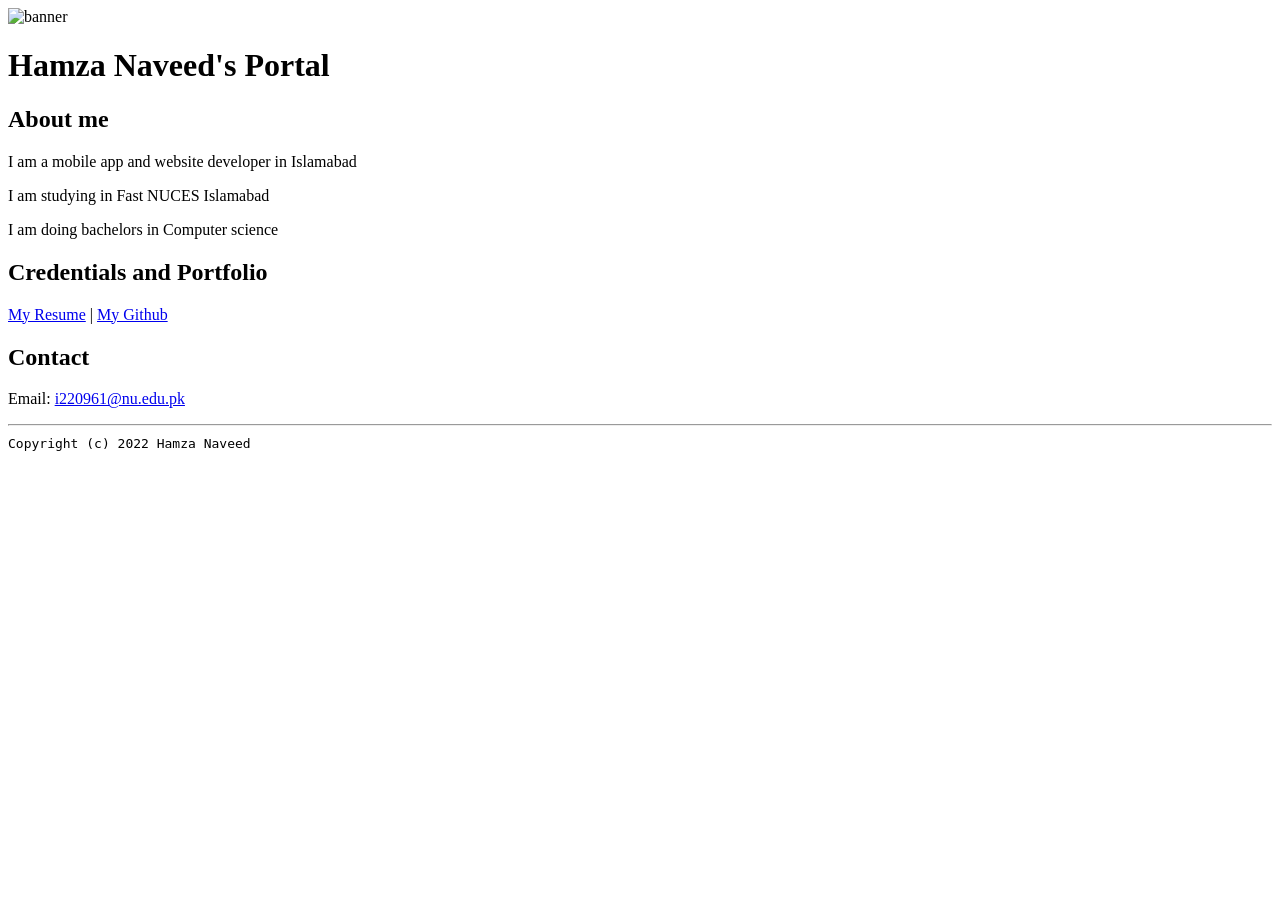
==== index.html @ 8193637d "Add files via upload" ====
<!doctype html>

<html lang="en">

<header>
  <title>Hamza Naveed's Portal</title>
  <link rel="stylesheet" href="css/master.css">
  <link rel="Faviconicon" href="favicon.ico" type="image/x-icon">
  <link rel="shortcut" href="favicon.ico" type="image/x-icon">
  <meta name="viewport" content="width=device-width,initial-scale=1, shrink-to-fit=no">
  <meta name="name" content="Hamza Naveed's Portal">
  <meta name="robots" content="noindex, nofollow">
</header>

  <body>
<img src="Images/banner.jpg" width="75%" alt="banner">
<h1>Hamza Naveed's Portal</h1>
<h2>About me</h2>
<p>I am a mobile app and website developer in Islamabad</p>
<p>I am studying in Fast NUCES Islamabad</p>
<p>I am doing bachelors in Computer science</p>
<h2>Credentials and Portfolio</h2>

<p><a href="resume.html">My Resume</a> | <a href="http://github.com/xuwid">My Github</a></p>
<h2>Contact</h2>

<p>Email: <a href="mailto:i220961@nu.edu.pk">i220961@nu.edu.pk</a></p>
</body>

  <footer>
  <hr>
  <code>Copyright (c) 2022 Hamza Naveed</code>
  </footer>

</html>
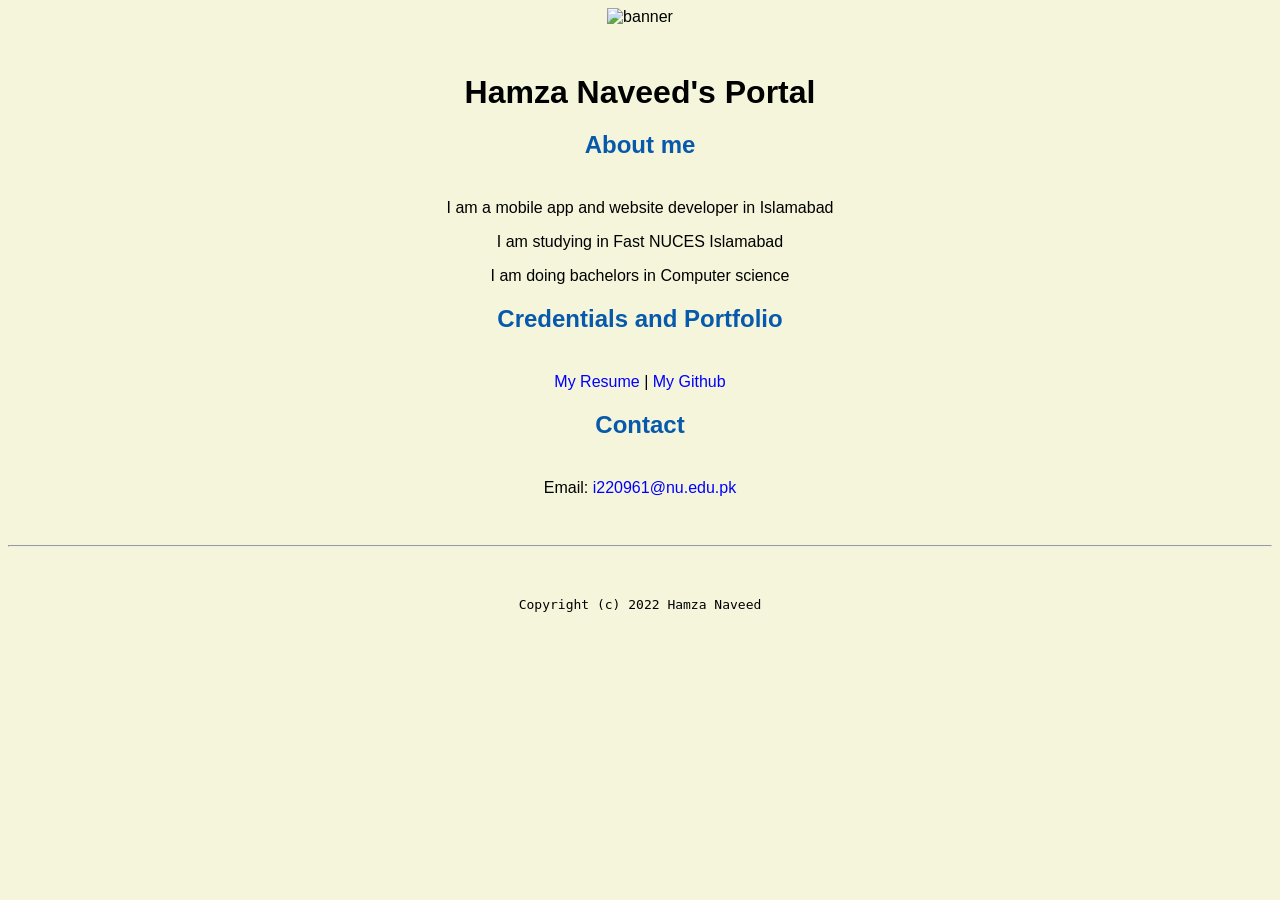
==== commit cd2ce36a: "Add files via upload" ====
--- a/index.html
+++ b/index.html
@@ -9,7 +9,6 @@
   <link rel="shortcut" href="favicon.ico" type="image/x-icon">
   <meta name="viewport" content="width=device-width,initial-scale=1, shrink-to-fit=no">
   <meta name="name" content="Hamza Naveed's Portal">
-  <meta name="robots" content="noindex, nofollow">
 </header>
 
   <body>
--- a/css/master.css
+++ b/css/master.css
@@ -0,0 +1,61 @@
+
+
+
+
+a {
+ color: blue;
+  text-decoration: none;
+}
+
+a:hover{
+ color: red;
+  text-decoration: none;
+}
+
+body {
+background-color: beige;
+color: black;
+font-family: Arial, Helvetica, sans-serif;
+text-align: center;
+}
+
+footer{
+margin-top: 2rem;
+margin-bottom: 2rem;
+}
+
+h1 {
+margin-bottom: 0.5rem;
+  margin-top: 3rem;
+}
+
+h2 {
+  color: #075AAB;
+margin-bottom: 2.5rem;
+margin-bottom: 2.5rem;
+}
+
+h3 {
+  margin-bottom:0;
+  margin-top: 2rem;
+}
+
+h4 {
+margin-bottom: 1rem;
+margin-top: 0.5rem;
+}
+
+h5 {
+  margin-top: 0.5rem;
+}
+
+hr {
+margin-bottom: 3rem;
+margin-top: 3rem;
+}
+
+ul {
+display: table;
+margin: 0 auto;
+  text-align: left;
+}
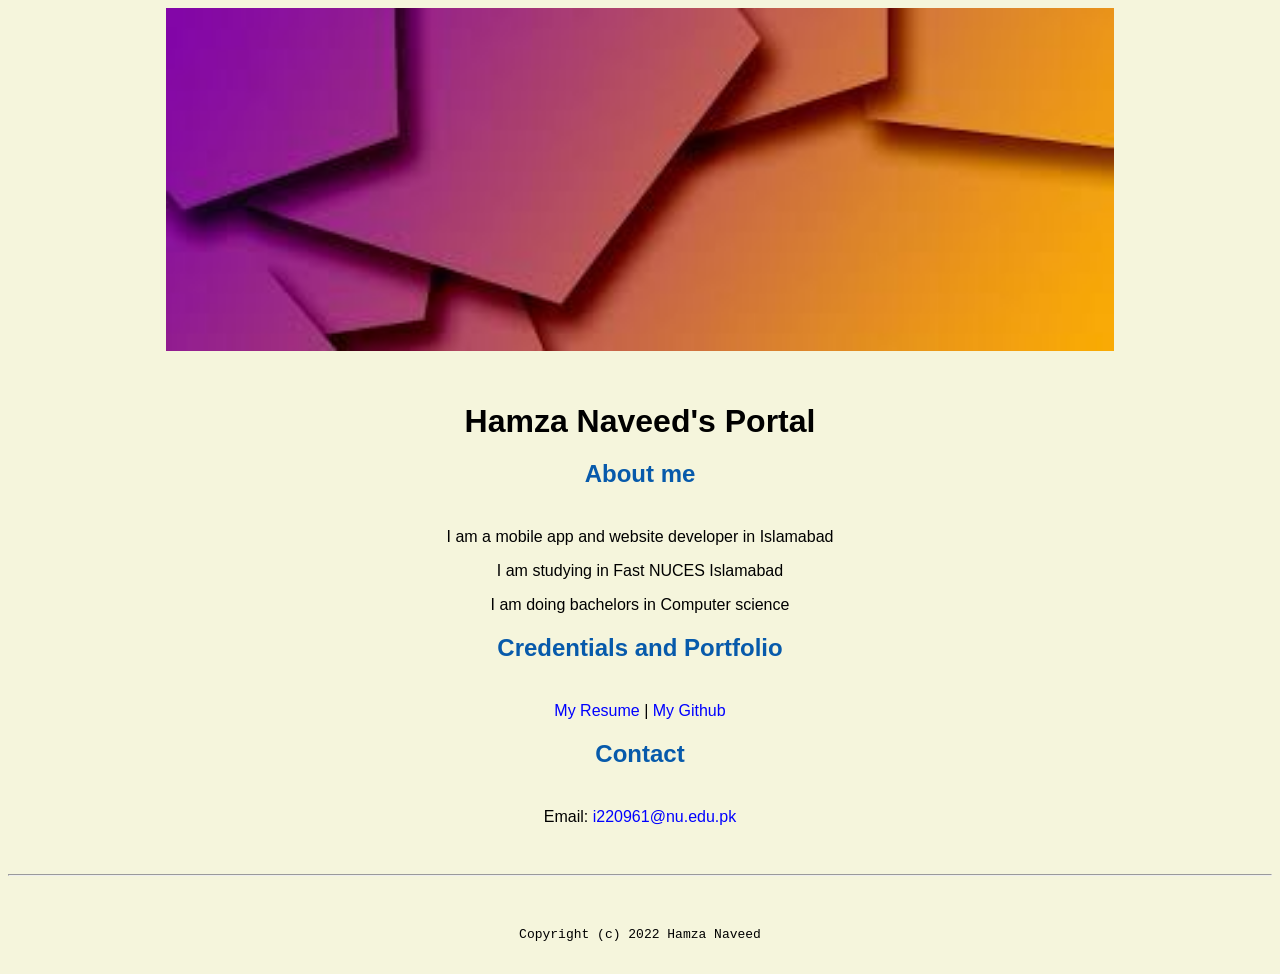
==== commit 781d39f1: "Update index.html" ====
--- a/index.html
+++ b/index.html
@@ -12,7 +12,7 @@
 </header>
 
   <body>
-<img src="Images/banner.jpg" width="75%" alt="banner">
+<img src="images/banner.jpg" width="75%" alt="banner">
 <h1>Hamza Naveed's Portal</h1>
 <h2>About me</h2>
 <p>I am a mobile app and website developer in Islamabad</p>
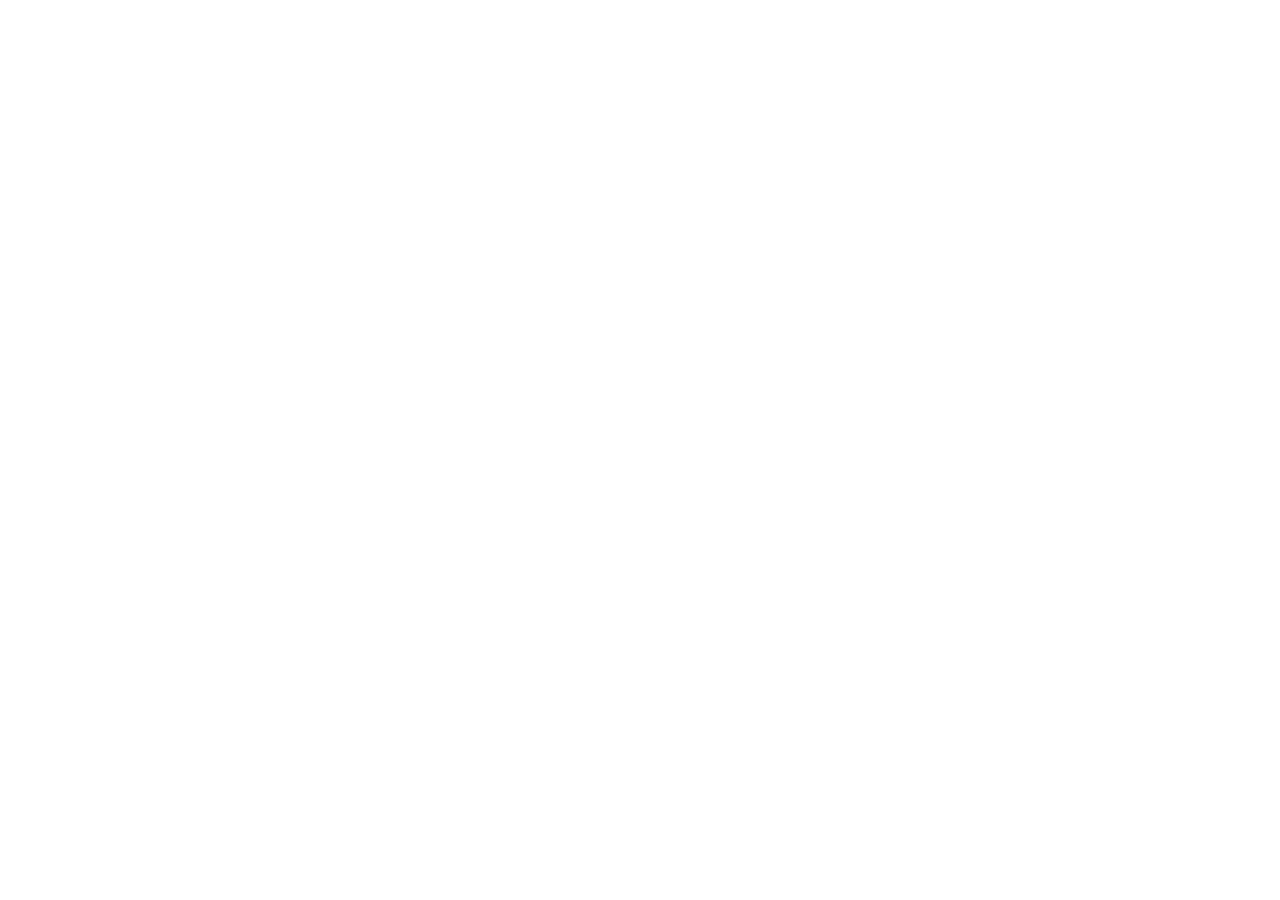
==== commit e79196d9: "Add files via upload" ====
--- a/index.html
+++ b/index.html
@@ -1,34 +1,46 @@
-<!doctype html>
+<!DOCTYPE html>
+<html>
+<head>
+  <!--
+    If you are serving your web app in a path other than the root, change the
+    href value below to reflect the base path you are serving from.
 
-<html lang="en">
+    The path provided below has to start and end with a slash "/" in order for
+    it to work correctly.
 
-<header>
-  <title>Hamza Naveed's Portal</title>
-  <link rel="stylesheet" href="css/master.css">
-  <link rel="Faviconicon" href="favicon.ico" type="image/x-icon">
-  <link rel="shortcut" href="favicon.ico" type="image/x-icon">
-  <meta name="viewport" content="width=device-width,initial-scale=1, shrink-to-fit=no">
-  <meta name="name" content="Hamza Naveed's Portal">
-</header>
+    For more details:
+    * https://developer.mozilla.org/en-US/docs/Web/HTML/Element/base
 
-  <body>
-<img src="images/banner.jpg" width="75%" alt="banner">
-<h1>Hamza Naveed's Portal</h1>
-<h2>About me</h2>
-<p>I am a mobile app and website developer in Islamabad</p>
-<p>I am studying in Fast NUCES Islamabad</p>
-<p>I am doing bachelors in Computer science</p>
-<h2>Credentials and Portfolio</h2>
+    This is a placeholder for base href that will be replaced by the value of
+    the `--base-href` argument provided to `flutter build`.
+  -->
+  <base href="/">
 
-<p><a href="resume.html">My Resume</a> | <a href="http://github.com/xuwid">My Github</a></p>
-<h2>Contact</h2>
+  <meta charset="UTF-8">
+  <meta content="IE=Edge" http-equiv="X-UA-Compatible">
+  <meta name="description" content="A new Flutter project.">
 
-<p>Email: <a href="mailto:i220961@nu.edu.pk">i220961@nu.edu.pk</a></p>
+  <!-- iOS meta tags & icons -->
+  <meta name="apple-mobile-web-app-capable" content="yes">
+  <meta name="apple-mobile-web-app-status-bar-style" content="black">
+  <meta name="apple-mobile-web-app-title" content="portfolio">
+  <link rel="apple-touch-icon" href="icons/Icon-192.png">
+
+  <!-- Favicon -->
+  <link rel="icon" type="image/png" href="favicon.png"/>
+
+  <title>portfolio</title>
+  <link rel="manifest" href="manifest.json">
+</head>
+<body>
+  <script src="https://cdn.jsdelivr.net/npm/pdfjs-dist@2.12.313/build/pdf.js" type="text/javascript"></script>
+  <script type="text/javascript">
+    pdfjsLib.GlobalWorkerOptions.workerSrc = "https://cdn.jsdelivr.net/npm/pdfjs-dist@2.12.313/build/pdf.worker.min.js";
+    pdfRenderOptions = {
+      cMapUrl: 'https://cdn.jsdelivr.net/npm/pdfjs-dist@2.12.313/cmaps/',
+      cMapPacked: true,
+    }
+  </script>
+  <script src="flutter_bootstrap.js" async></script>
 </body>
-
-  <footer>
-  <hr>
-  <code>Copyright (c) 2022 Hamza Naveed</code>
-  </footer>
-
 </html>
